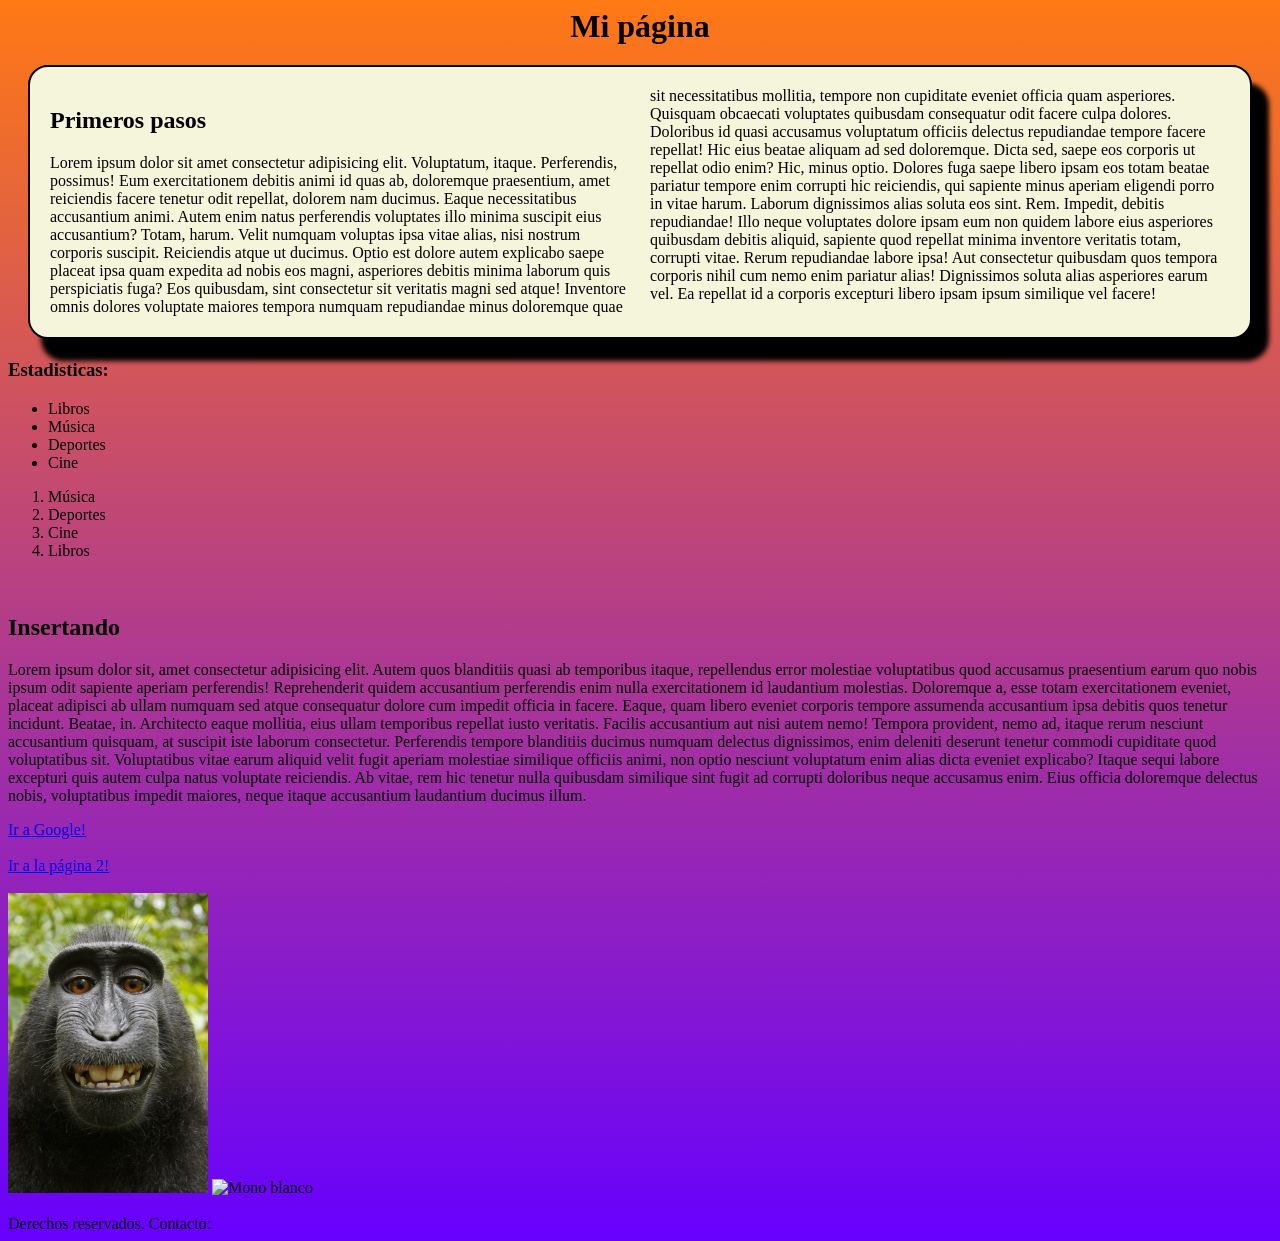
==== index.html @ 00e56892 "primer commit" ====
<!DOCTYPE html>
<html lang="en">
  <head>
    <meta charset="UTF-8" />
    <meta name="viewport" content="width=device-width, initial-scale=1.0" />
    <title>Document</title>
    <link rel="stylesheet" href="index.css" />
  </head>
  <body class="index">
    <header>
      <h1>Mi página</h1>
    </header>
    <main>
      <div class="index-div">
        <h2 class="index-h2">Primeros pasos</h2>
        <p>
          Lorem ipsum dolor sit amet consectetur adipisicing elit. Voluptatum,
          itaque. Perferendis, possimus! Eum exercitationem debitis animi id
          quas ab, doloremque praesentium, amet reiciendis facere tenetur odit
          repellat, dolorem nam ducimus. Eaque necessitatibus accusantium animi.
          Autem enim natus perferendis voluptates illo minima suscipit eius
          accusantium? Totam, harum. Velit numquam voluptas ipsa vitae alias,
          nisi nostrum corporis suscipit. Reiciendis atque ut ducimus. Optio est
          dolore autem explicabo saepe placeat ipsa quam expedita ad nobis eos
          magni, asperiores debitis minima laborum quis perspiciatis fuga? Eos
          quibusdam, sint consectetur sit veritatis magni sed atque! Inventore
          omnis dolores voluptate maiores tempora numquam repudiandae minus
          doloremque quae sit necessitatibus mollitia, tempore non cupiditate
          eveniet officia quam asperiores. Quisquam obcaecati voluptates
          quibusdam consequatur odit facere culpa dolores. Doloribus id quasi
          accusamus voluptatum officiis delectus repudiandae tempore facere
          repellat! Hic eius beatae aliquam ad sed doloremque. Dicta sed, saepe
          eos corporis ut repellat odio enim? Hic, minus optio. Dolores fuga
          saepe libero ipsam eos totam beatae pariatur tempore enim corrupti hic
          reiciendis, qui sapiente minus aperiam eligendi porro in vitae harum.
          Laborum dignissimos alias soluta eos sint. Rem. Impedit, debitis
          repudiandae! Illo neque voluptates dolore ipsam eum non quidem labore
          eius asperiores quibusdam debitis aliquid, sapiente quod repellat
          minima inventore veritatis totam, corrupti vitae. Rerum repudiandae
          labore ipsa! Aut consectetur quibusdam quos tempora corporis nihil cum
          nemo enim pariatur alias! Dignissimos soluta alias asperiores earum
          vel. Ea repellat id a corporis excepturi libero ipsam ipsum similique
          vel facere!
        </p>
      </div>

      <h3>Estadisticas:</h3>

      <ul>
        <li>Libros</li>
        <li>Música</li>
        <li>Deportes</li>
        <li>Cine</li>
      </ul>
      <ol>
        <li>Música</li>
        <li>Deportes</li>
        <li>Cine</li>
        <li>Libros</li>
      </ol>
      <br />
      <h2>Insertando</h2>
      <p>
        Lorem ipsum dolor sit, amet consectetur adipisicing elit. Autem quos
        blanditiis quasi ab temporibus itaque, repellendus error molestiae
        voluptatibus quod accusamus praesentium earum quo nobis ipsum odit
        sapiente aperiam perferendis! Reprehenderit quidem accusantium
        perferendis enim nulla exercitationem id laudantium molestias.
        Doloremque a, esse totam exercitationem eveniet, placeat adipisci ab
        ullam numquam sed atque consequatur dolore cum impedit officia in
        facere. Eaque, quam libero eveniet corporis tempore assumenda
        accusantium ipsa debitis quos tenetur incidunt. Beatae, in. Architecto
        eaque mollitia, eius ullam temporibus repellat iusto veritatis. Facilis
        accusantium aut nisi autem nemo! Tempora provident, nemo ad, itaque
        rerum nesciunt accusantium quisquam, at suscipit iste laborum
        consectetur. Perferendis tempore blanditiis ducimus numquam delectus
        dignissimos, enim deleniti deserunt tenetur commodi cupiditate quod
        voluptatibus sit. Voluptatibus vitae earum aliquid velit fugit aperiam
        molestiae similique officiis animi, non optio nesciunt voluptatum enim
        alias dicta eveniet explicabo? Itaque sequi labore excepturi quis autem
        culpa natus voluptate reiciendis. Ab vitae, rem hic tenetur nulla
        quibusdam similique sint fugit ad corrupti doloribus neque accusamus
        enim. Eius officia doloremque delectus nobis, voluptatibus impedit
        maiores, neque itaque accusantium laudantium ducimus illum.
      </p>
      <a href="http://www.google.com" target="_blank">Ir a Google!</a>
      <br />
      <br />
      <a href="2.html">Ir a la página 2!</a>
      <br />
      <br />

      <img
        style="width: 200px"
        src="img/fotonoticia_20140807141015_1200.jpg"
        alt="Mono sonriendo"
      />

      <img
        style="width: 400px"
        src="https://madreshoy.com/wp-content/uploads/2020/12/curiosidades-monos-2.jpg"
        alt="Mono blanco"
      />

      <iframe
        width="300"
        height="150"
        src="https://www.youtube.com/embed/PevNoxa9ess?si=xipZj__QDnXLh8uA"
        title="YouTube video player"
        frameborder="0"
        allow="accelerometer; autoplay; clipboard-write; encrypted-media; gyroscope; picture-in-picture; web-share"
        referrerpolicy="strict-origin-when-cross-origin"
        allowfullscreen
      ></iframe>

      <iframe
        src="https://www.google.com/maps/embed?pb=!1m18!1m12!1m3!1d248057.49867579533!2d100.63311079999998!3d13.724599549999997!2m3!1f0!2f0!3f0!3m2!1i1024!2i768!4f13.1!3m3!1m2!1s0x311d6032280d61f3%3A0x10100b25de24820!2sBangkok%2C%20Tailandia!5e0!3m2!1ses!2sar!4v1743884679324!5m2!1ses!2sar"
        width="300"
        height="150"
        style="border: 0"
        allowfullscreen=""
        loading="lazy"
        referrerpolicy="no-referrer-when-downgrade"
      ></iframe>

      <iframe
        style="border-radius: 12px"
        src="https://open.spotify.com/embed/track/2MuWTIM3b0YEAskbeeFE1i?utm_source=generator"
        width="300"
        height="200"
        frameborder="0"
        allowfullscreen=""
        allow="autoplay; clipboard-write; encrypted-media; fullscreen; picture-in-picture"
        loading="lazy"
      ></iframe>
    </main>
    <br />
    <footer>Derechos reservados. Contacto:</footer>
  </body>
</html>
---- index.css ----
.index {
  background: rgb(103, 0, 255);
  background: -moz-linear-gradient(
    0deg,
    rgba(103, 0, 255, 1) 0%,
    rgba(255, 121, 20, 1) 100%
  );
  background: -webkit-linear-gradient(
    0deg,
    rgba(103, 0, 255, 1) 0%,
    rgba(255, 121, 20, 1) 100%
  );
  background: linear-gradient(
    0deg,
    rgba(103, 0, 255, 1) 0%,
    rgba(255, 121, 20, 1) 100%
  );
  filter: progid:DXImageTransform.Microsoft.gradient(startColorstr="#6700ff",endColorstr="#ff7914",GradientType=1);
}

.index header h1{
    margin: auto;
    text-align: center;
}

.index .index-div{
    background-color: beige;
    border: solid black 2px;
    margin: 20px;
    border-radius: 20px;
    padding: 20px 20px;
    column-count: 2;
    column-gap: 20px;
    box-shadow: 15px 20px 5px 2px black;
}
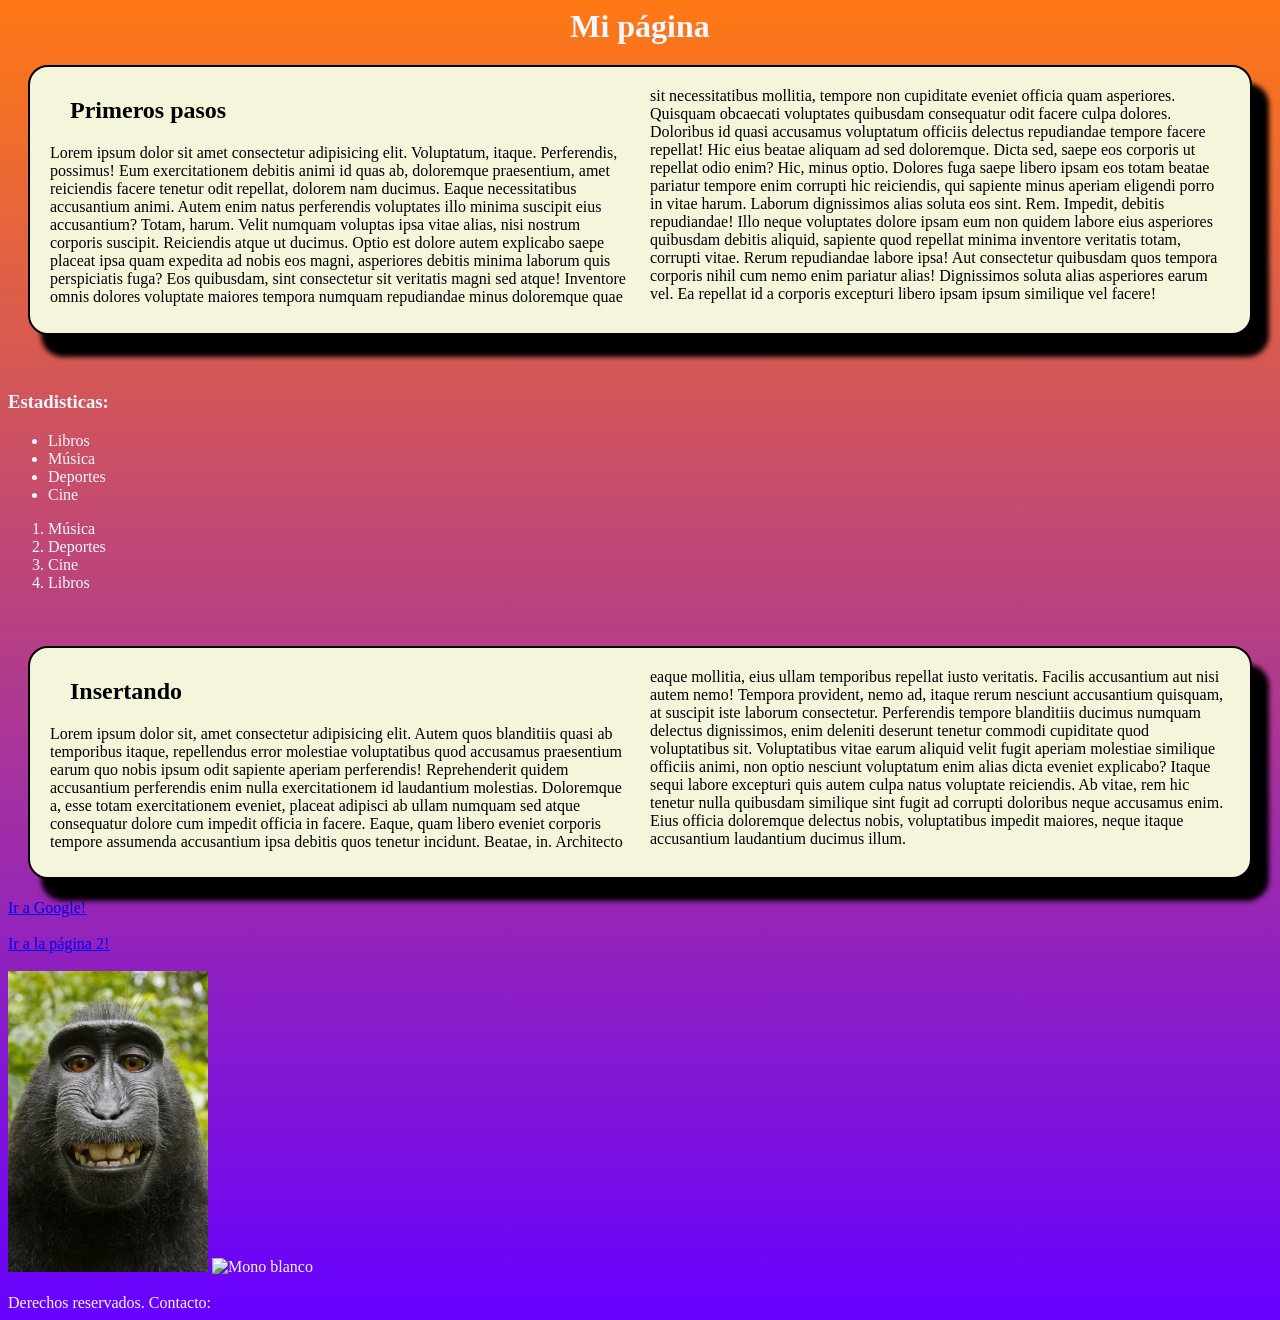
==== commit 4629ca34: "rama desarrollo" ====
--- a/index.html
+++ b/index.html
@@ -44,45 +44,52 @@
         </p>
       </div>
 
-      <h3>Estadisticas:</h3>
+      <br />
+      <div class="listas-1">
+        <h3>Estadisticas:</h3>
 
-      <ul>
-        <li>Libros</li>
-        <li>Música</li>
-        <li>Deportes</li>
-        <li>Cine</li>
-      </ul>
-      <ol>
-        <li>Música</li>
-        <li>Deportes</li>
-        <li>Cine</li>
-        <li>Libros</li>
-      </ol>
+        <ul>
+          <li>Libros</li>
+          <li>Música</li>
+          <li>Deportes</li>
+          <li>Cine</li>
+        </ul>
+        <ol>
+          <li>Música</li>
+          <li>Deportes</li>
+          <li>Cine</li>
+          <li>Libros</li>
+        </ol>
+      </div>
+
       <br />
-      <h2>Insertando</h2>
-      <p>
-        Lorem ipsum dolor sit, amet consectetur adipisicing elit. Autem quos
-        blanditiis quasi ab temporibus itaque, repellendus error molestiae
-        voluptatibus quod accusamus praesentium earum quo nobis ipsum odit
-        sapiente aperiam perferendis! Reprehenderit quidem accusantium
-        perferendis enim nulla exercitationem id laudantium molestias.
-        Doloremque a, esse totam exercitationem eveniet, placeat adipisci ab
-        ullam numquam sed atque consequatur dolore cum impedit officia in
-        facere. Eaque, quam libero eveniet corporis tempore assumenda
-        accusantium ipsa debitis quos tenetur incidunt. Beatae, in. Architecto
-        eaque mollitia, eius ullam temporibus repellat iusto veritatis. Facilis
-        accusantium aut nisi autem nemo! Tempora provident, nemo ad, itaque
-        rerum nesciunt accusantium quisquam, at suscipit iste laborum
-        consectetur. Perferendis tempore blanditiis ducimus numquam delectus
-        dignissimos, enim deleniti deserunt tenetur commodi cupiditate quod
-        voluptatibus sit. Voluptatibus vitae earum aliquid velit fugit aperiam
-        molestiae similique officiis animi, non optio nesciunt voluptatum enim
-        alias dicta eveniet explicabo? Itaque sequi labore excepturi quis autem
-        culpa natus voluptate reiciendis. Ab vitae, rem hic tenetur nulla
-        quibusdam similique sint fugit ad corrupti doloribus neque accusamus
-        enim. Eius officia doloremque delectus nobis, voluptatibus impedit
-        maiores, neque itaque accusantium laudantium ducimus illum.
-      </p>
+      <div class="p-2">
+        <h2 class="index-h2">Insertando</h2>
+        <p>
+          Lorem ipsum dolor sit, amet consectetur adipisicing elit. Autem quos
+          blanditiis quasi ab temporibus itaque, repellendus error molestiae
+          voluptatibus quod accusamus praesentium earum quo nobis ipsum odit
+          sapiente aperiam perferendis! Reprehenderit quidem accusantium
+          perferendis enim nulla exercitationem id laudantium molestias.
+          Doloremque a, esse totam exercitationem eveniet, placeat adipisci ab
+          ullam numquam sed atque consequatur dolore cum impedit officia in
+          facere. Eaque, quam libero eveniet corporis tempore assumenda
+          accusantium ipsa debitis quos tenetur incidunt. Beatae, in. Architecto
+          eaque mollitia, eius ullam temporibus repellat iusto veritatis.
+          Facilis accusantium aut nisi autem nemo! Tempora provident, nemo ad,
+          itaque rerum nesciunt accusantium quisquam, at suscipit iste laborum
+          consectetur. Perferendis tempore blanditiis ducimus numquam delectus
+          dignissimos, enim deleniti deserunt tenetur commodi cupiditate quod
+          voluptatibus sit. Voluptatibus vitae earum aliquid velit fugit aperiam
+          molestiae similique officiis animi, non optio nesciunt voluptatum enim
+          alias dicta eveniet explicabo? Itaque sequi labore excepturi quis
+          autem culpa natus voluptate reiciendis. Ab vitae, rem hic tenetur
+          nulla quibusdam similique sint fugit ad corrupti doloribus neque
+          accusamus enim. Eius officia doloremque delectus nobis, voluptatibus
+          impedit maiores, neque itaque accusantium laudantium ducimus illum.
+        </p>
+      </div>
+
       <a href="http://www.google.com" target="_blank">Ir a Google!</a>
       <br />
       <br />
--- a/index.css
+++ b/index.css
@@ -18,18 +18,39 @@
   filter: progid:DXImageTransform.Microsoft.gradient(startColorstr="#6700ff",endColorstr="#ff7914",GradientType=1);
 }
 
-.index header h1{
-    margin: auto;
-    text-align: center;
+.index {
+  color: aliceblue;
 }
 
-.index .index-div{
-    background-color: beige;
-    border: solid black 2px;
-    margin: 20px;
-    border-radius: 20px;
-    padding: 20px 20px;
-    column-count: 2;
-    column-gap: 20px;
-    box-shadow: 15px 20px 5px 2px black;
-}+.index header h1 {
+  margin: auto;
+  text-align: center;
+}
+
+.index .index-div {
+  color: black;
+  background-color: beige;
+  border: solid black 2px;
+  margin: 20px;
+  border-radius: 20px;
+  padding: 20px 20px;
+  column-count: 2;
+  column-gap: 20px;
+  box-shadow: 15px 20px 5px 2px black;
+}
+
+.index .p-2 {
+  color: black;
+  background-color: beige;
+  border: solid black 2px;
+  margin: 20px;
+  border-radius: 20px;
+  padding: 20px 20px;
+  column-count: 2;
+  column-gap: 20px;
+  box-shadow: 15px 20px 5px 2px black;
+}
+
+.index .index-h2 {
+  margin: 10px 20px 20px 20px;
+}
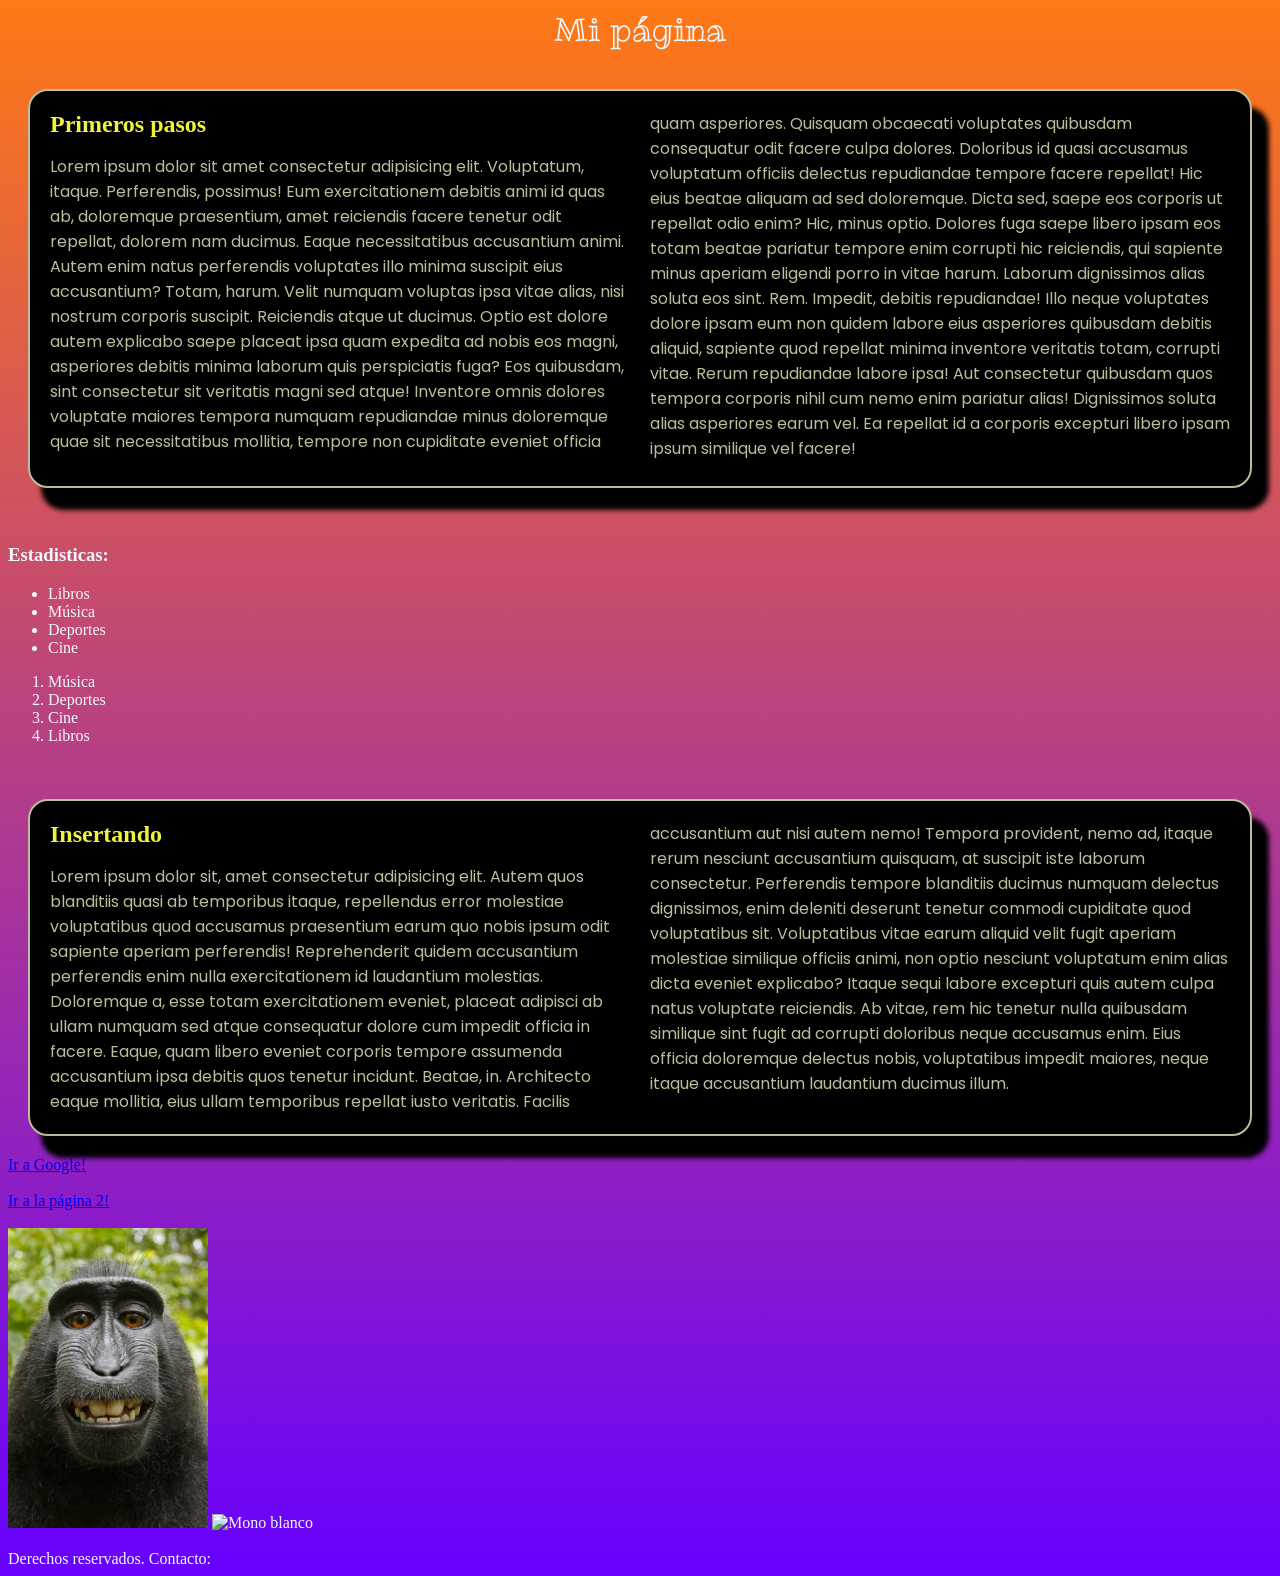
==== commit 49498140: "nuevas tareas" ====
--- a/index.html
+++ b/index.html
@@ -4,16 +4,18 @@
     <meta charset="UTF-8" />
     <meta name="viewport" content="width=device-width, initial-scale=1.0" />
     <title>Document</title>
-    <link rel="stylesheet" href="index.css" />
+    <link rel="stylesheet" href="style.css" />
   </head>
   <body class="index">
     <header>
-      <h1>Mi página</h1>
+      <h1 class="ribeye-marrow-regular">Mi página</h1>
     </header>
+    <br />
     <main>
       <div class="index-div">
-        <h2 class="index-h2">Primeros pasos</h2>
-        <p>
+
+  <h2 class="index-h2" class="poppins-bold">Primeros pasos</h2>
+        <p class="poppins-regular">
           Lorem ipsum dolor sit amet consectetur adipisicing elit. Voluptatum,
           itaque. Perferendis, possimus! Eum exercitationem debitis animi id
           quas ab, doloremque praesentium, amet reiciendis facere tenetur odit
@@ -64,8 +66,8 @@
 
       <br />
       <div class="p-2">
-        <h2 class="index-h2">Insertando</h2>
-        <p>
+        <h2 class="index-h2" class="poppins-bold">Insertando</h2>
+        <p class="poppins-regular">
           Lorem ipsum dolor sit, amet consectetur adipisicing elit. Autem quos
           blanditiis quasi ab temporibus itaque, repellendus error molestiae
           voluptatibus quod accusamus praesentium earum quo nobis ipsum odit
--- a/style.css
+++ b/style.css
@@ -0,0 +1,2 @@
+@import url(general.css);
+@import url(index.css);
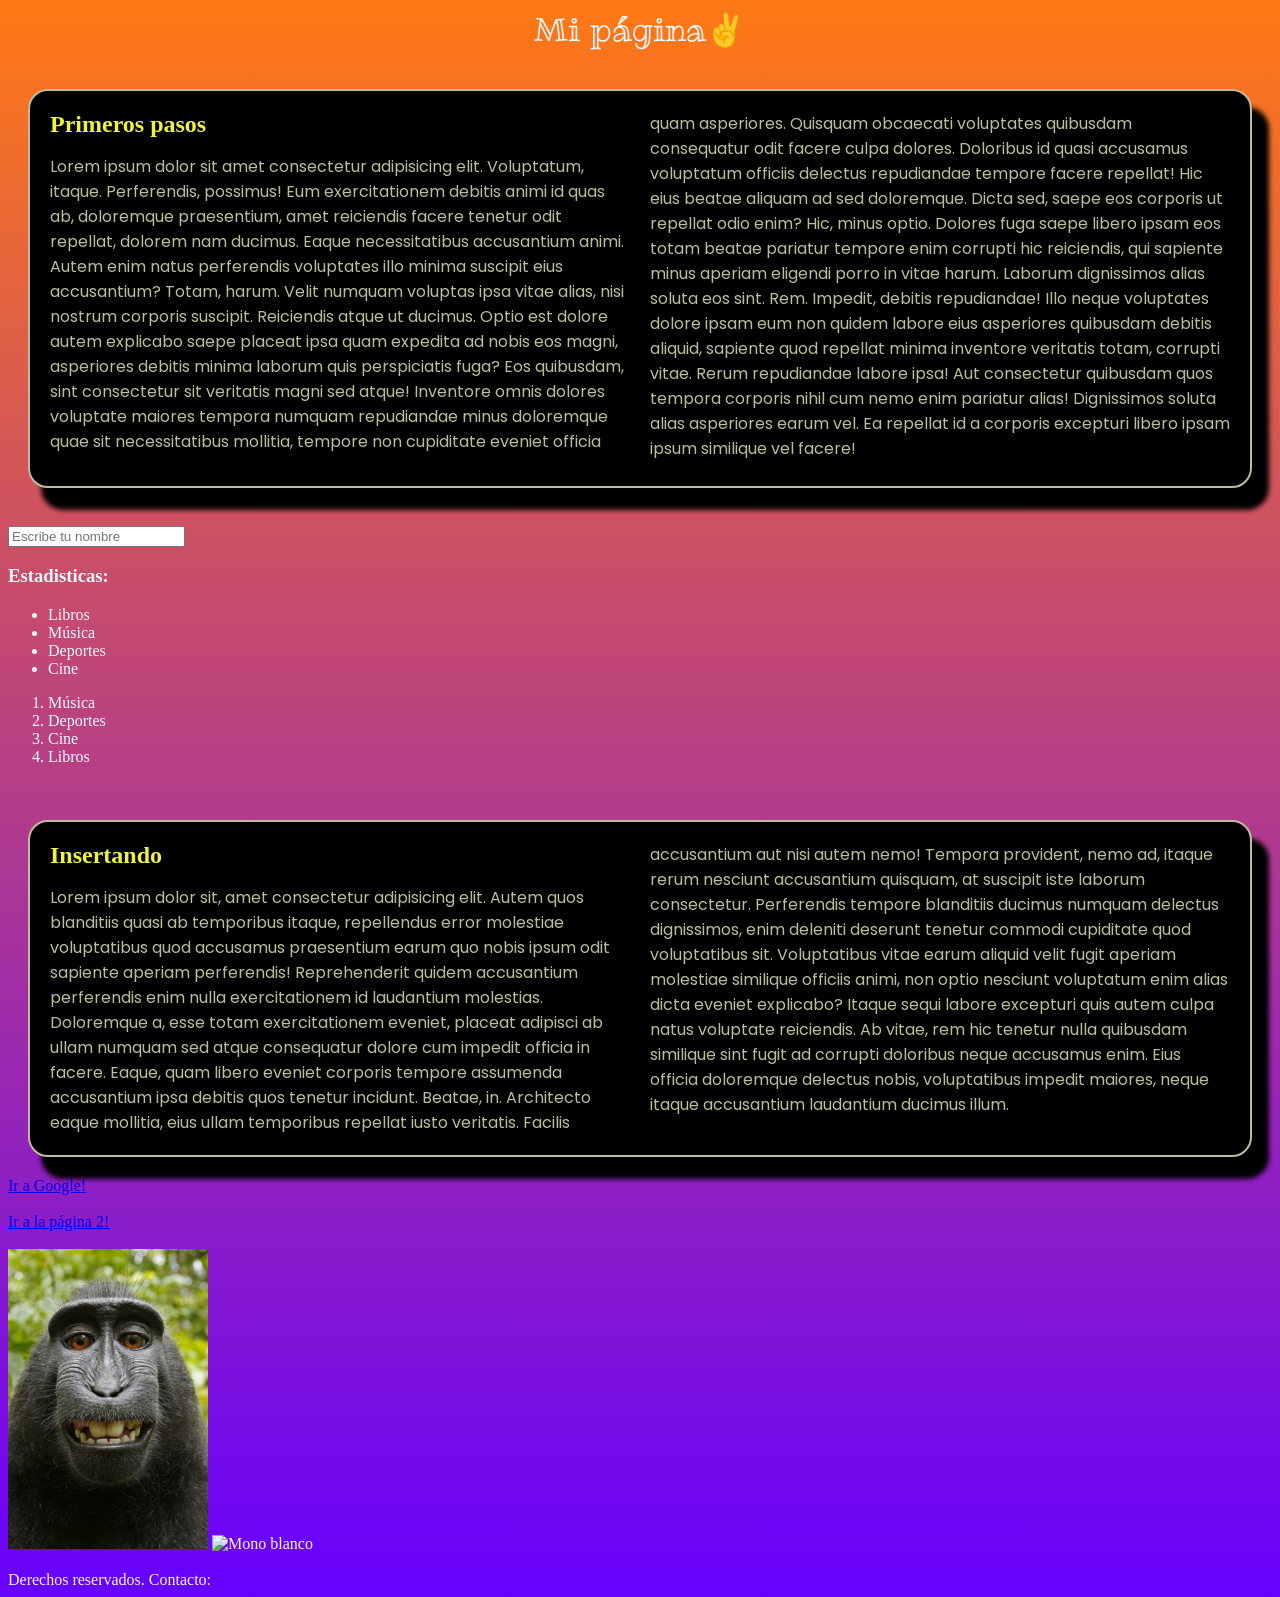
==== commit 7e05d1c1: "cambios 1" ====
--- a/index.html
+++ b/index.html
@@ -47,6 +47,9 @@
       </div>
 
       <br />
+
+      <input type="text" placeholder="Escribe tu nombre">
+
       <div class="listas-1">
         <h3>Estadisticas:</h3>
 
